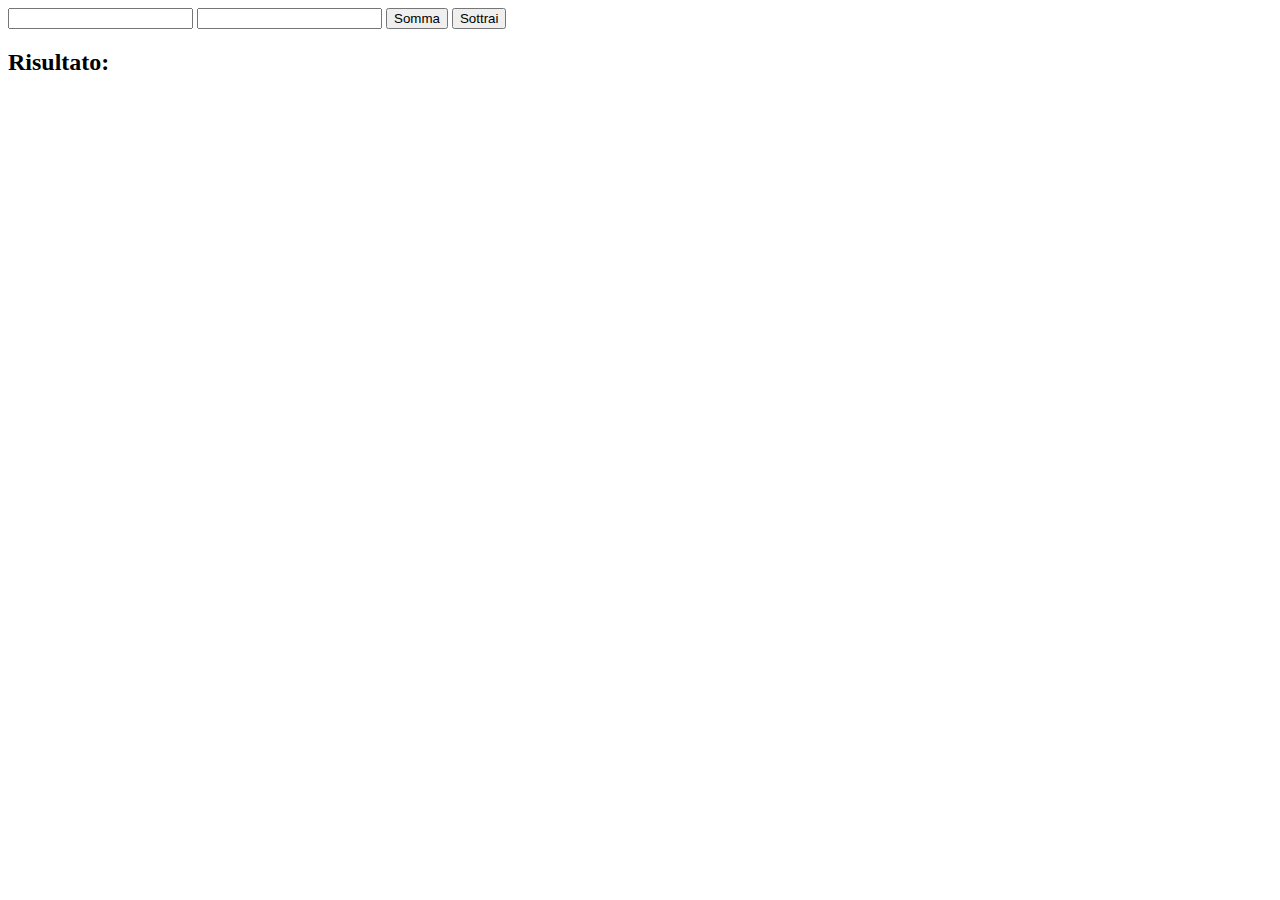
==== tabella.html @ 66058154 "inizio progetto" ====
<!DOCTYPE html>
<html lang="en">
<head>
    <meta charset="UTF-8">
    <meta http-equiv="X-UA-Compatible" content="IE=edge">
    <meta name="viewport" content="width=device-width, initial-scale=1.0">
    <title>Document</title>
</head>
<body>
    <!--

    -->

    <from>
        <input type="number" name="n1" id ="n1">
        <input type="number" name="n2" id ="n2">
        <button id="btnSomma">Somma</button>
        <button id="btnSottr">Sottrai</button>
    </from>
    <div>
        <h2>Risultato: <span></span></h2>
    </div>
    <script src="index.js"type="module"></script>
</body>
</html>
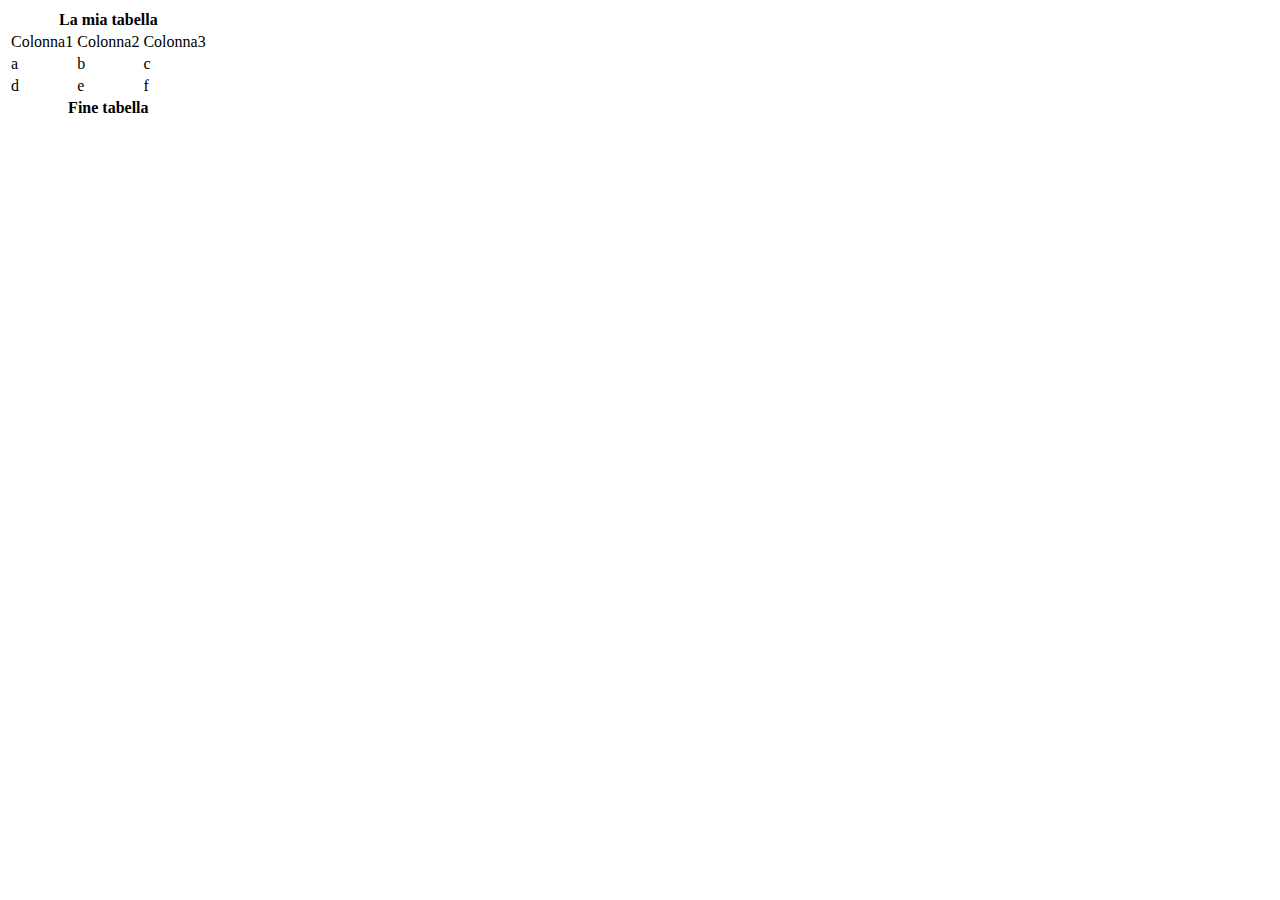
==== commit f86ad119: "stile tabella" ====
--- a/tabella.html
+++ b/tabella.html
@@ -4,22 +4,38 @@
     <meta charset="UTF-8">
     <meta http-equiv="X-UA-Compatible" content="IE=edge">
     <meta name="viewport" content="width=device-width, initial-scale=1.0">
-    <title>Document</title>
+    <title>Tabella</title>
 </head>
 <body>
-    <!--
-
-    -->
-
-    <from>
-        <input type="number" name="n1" id ="n1">
-        <input type="number" name="n2" id ="n2">
-        <button id="btnSomma">Somma</button>
-        <button id="btnSottr">Sottrai</button>
-    </from>
-    <div>
-        <h2>Risultato: <span></span></h2>
-    </div>
-    <script src="index.js"type="module"></script>
+    <table>
+        <thead>
+            <tr>
+                <th colspan="3">La mia tabella</th>
+            </tr>
+            <tr>
+                <td>Colonna1</td>
+                <td>Colonna2</td>
+                <td>Colonna3</td>
+            </tr>
+        </thead>
+        <tbody>
+            <tr>
+                <td>a</td>
+                <td>b</td>
+                <td>c</td>
+            </tr>
+            <tr>
+                <td>d</td>
+                <td>e</td>
+                <td>f</td>
+            </tr>
+        </tbody>
+        <tfoot>
+            <tr>
+                <th colspan="3">Fine tabella</th>
+            </tr>
+        </tfoot>
+    </table>
+    
 </body>
-</html>
+</html>